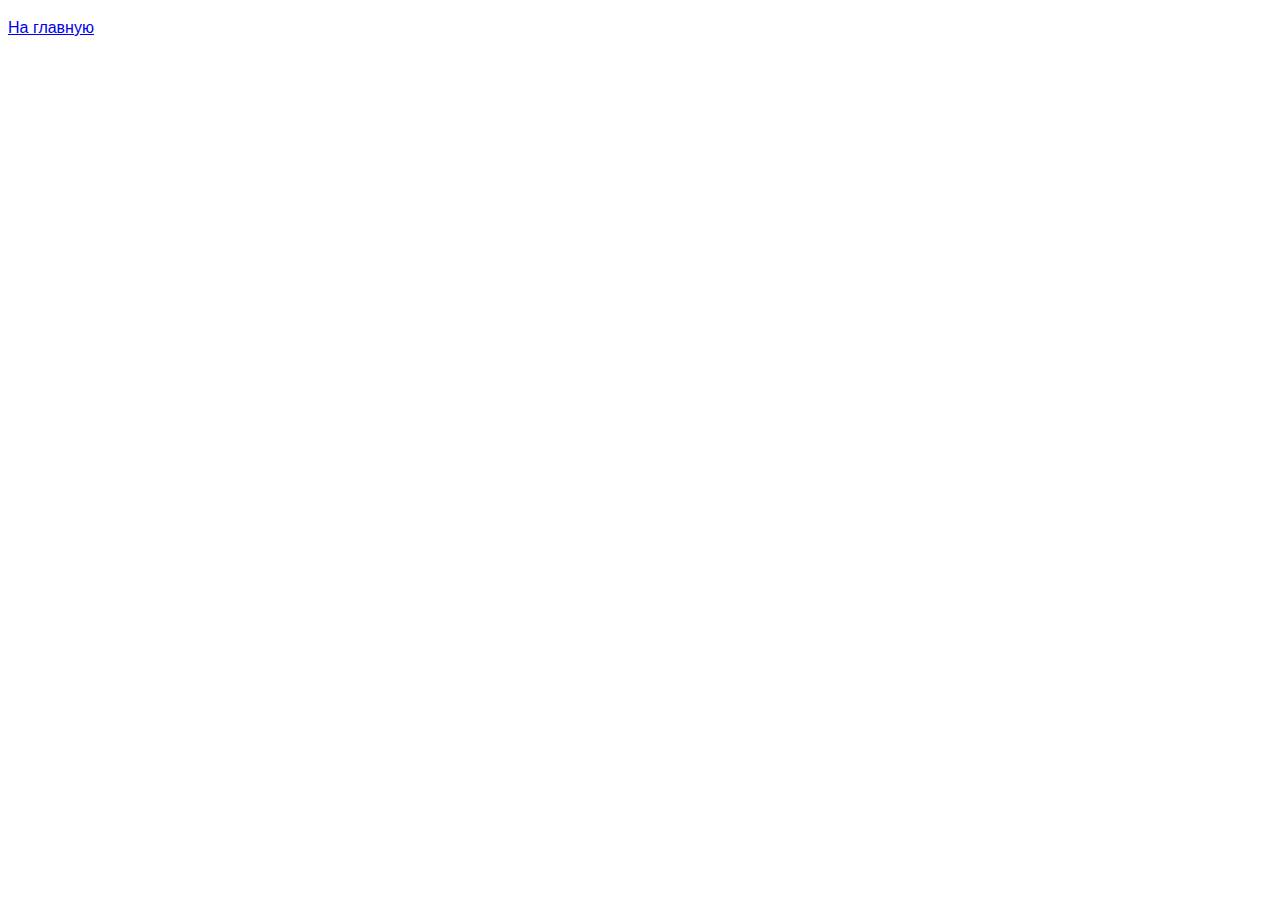
==== task-03.html @ afbd68bd "дз7 задача 2" ====
<!DOCTYPE html>
<html lang="en">
  <head>
    <meta charset="UTF-8" />
    <meta http-equiv="X-UA-Compatible" content="IE=edge" />
    <meta name="viewport" content="width=device-width, initial-scale=1.0" />
    <title>Задание 3</title>
    <style>
      body {
        font-family: -apple-system, BlinkMacSystemFont, "Segoe UI", Roboto,
          Oxygen, Ubuntu, Cantarell, "Open Sans", "Helvetica Neue", sans-serif;
        background-color: #fff;
        color: #424242;
        line-height: 1.5;
      }
    </style>
  </head>
  <body>
    <p><a href="index.html">На главную</a></p>
    <script src="js/task-03.js" type="module"></script>
  </body>
</html>
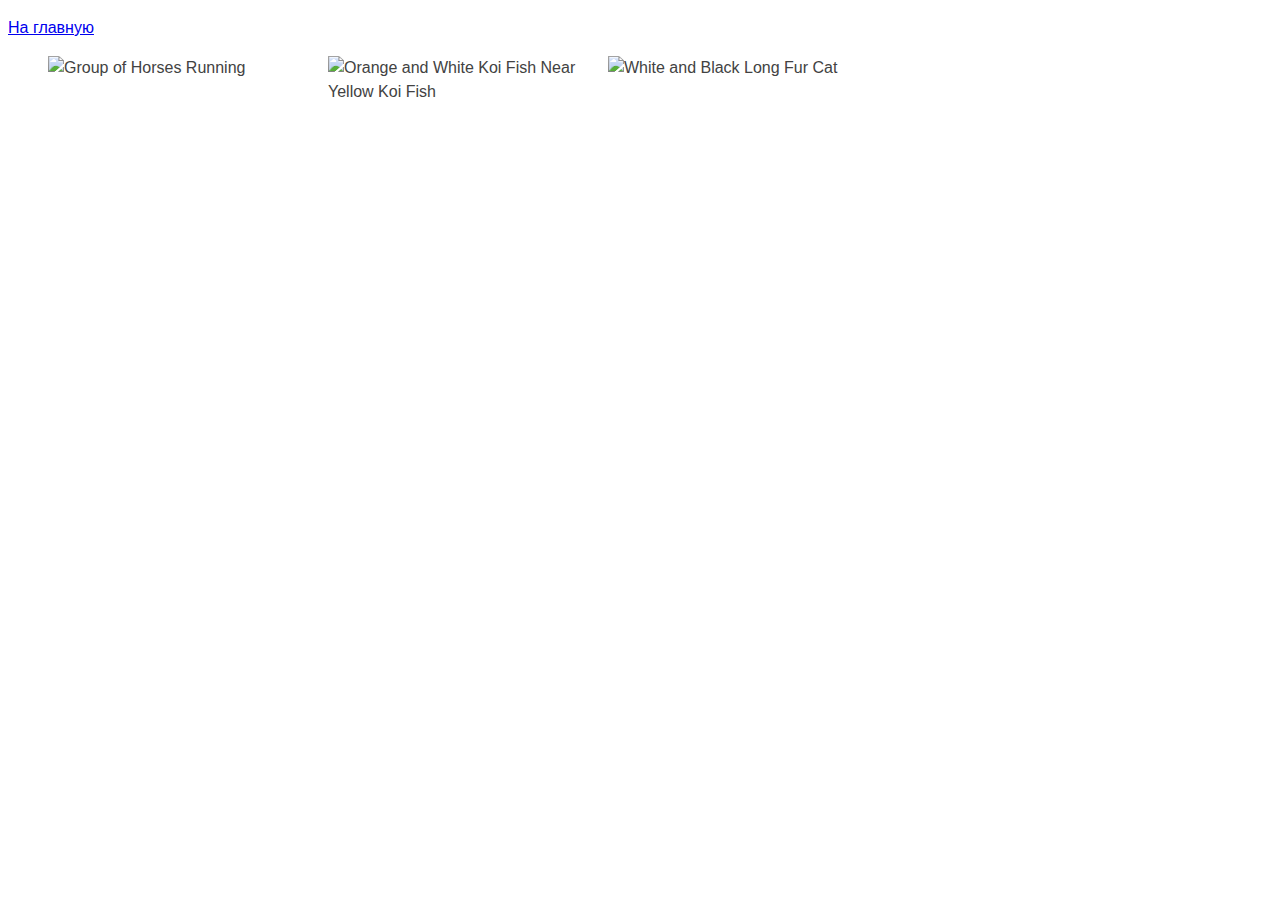
==== commit 8f537ff8: "1, 3 и 4 задача" ====
--- a/task-03.html
+++ b/task-03.html
@@ -5,6 +5,7 @@
     <meta http-equiv="X-UA-Compatible" content="IE=edge" />
     <meta name="viewport" content="width=device-width, initial-scale=1.0" />
     <title>Задание 3</title>
+    <link rel="stylesheet" href="./style.css" />
     <style>
       body {
         font-family: -apple-system, BlinkMacSystemFont, "Segoe UI", Roboto,
@@ -17,6 +18,8 @@
   </head>
   <body>
     <p><a href="index.html">На главную</a></p>
+    <ul id="gallery" class="gallery-list"></ul>
+    <!-- <img src="" alt=""> -->
     <script src="js/task-03.js" type="module"></script>
   </body>
 </html>
--- a/style.css
+++ b/style.css
@@ -0,0 +1,8 @@
+.gallery-list {
+  display: flex;
+}
+
+.gallery-item {
+  width: 250px;
+  margin-right: 30px;
+}
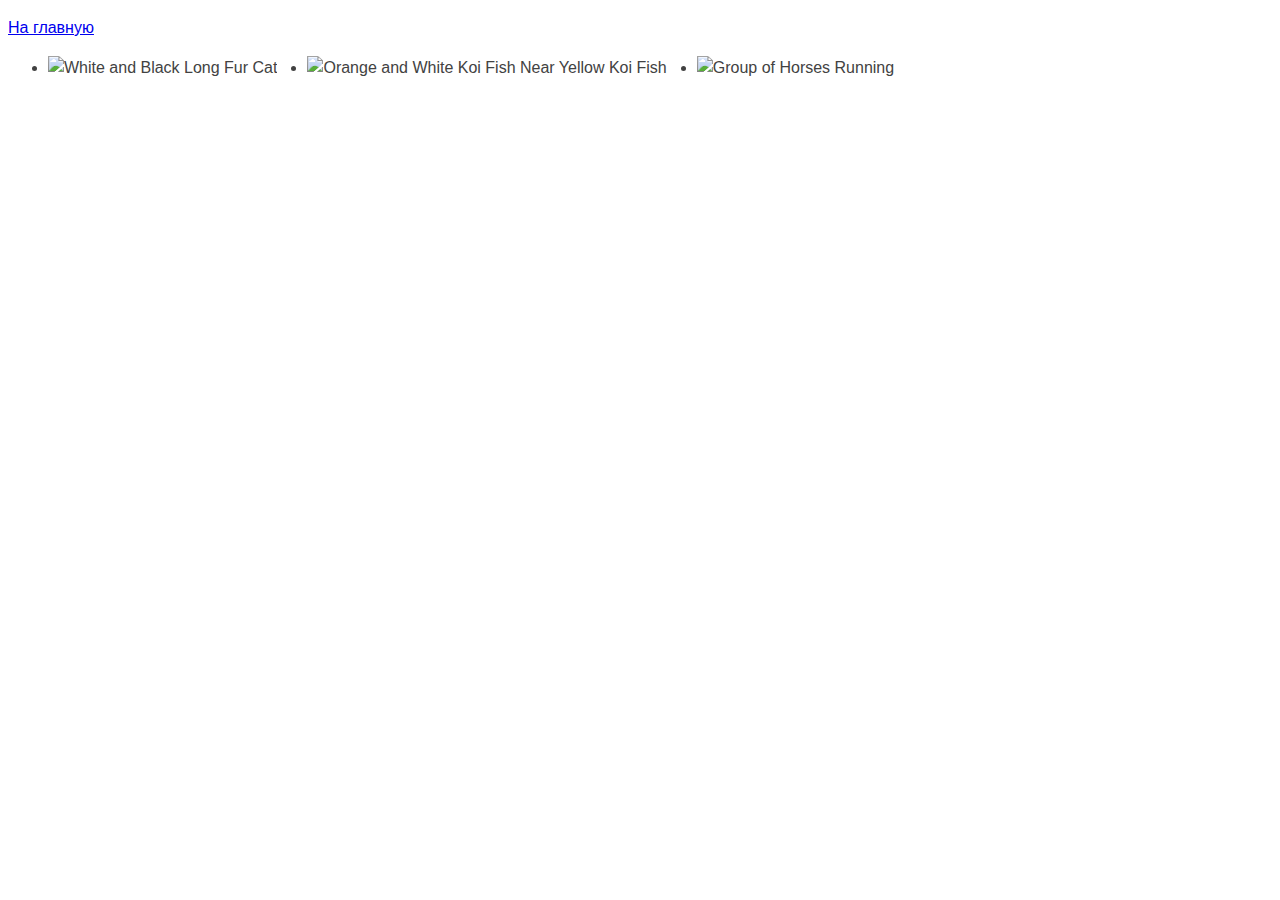
==== commit bce5dac2: "2 и 3 задача переделала" ====
--- a/task-03.html
+++ b/task-03.html
@@ -5,7 +5,6 @@
     <meta http-equiv="X-UA-Compatible" content="IE=edge" />
     <meta name="viewport" content="width=device-width, initial-scale=1.0" />
     <title>Задание 3</title>
-    <link rel="stylesheet" href="./style.css" />
     <style>
       body {
         font-family: -apple-system, BlinkMacSystemFont, "Segoe UI", Roboto,
@@ -14,12 +13,20 @@
         color: #424242;
         line-height: 1.5;
       }
+      ul {
+        display: flex;
+      }
+
+      img {
+        width: 250px;
+        margin-right: 30px;
+      }
     </style>
   </head>
   <body>
     <p><a href="index.html">На главную</a></p>
     <ul id="gallery" class="gallery-list"></ul>
-    <!-- <img src="" alt=""> -->
+
     <script src="js/task-03.js" type="module"></script>
   </body>
 </html>
